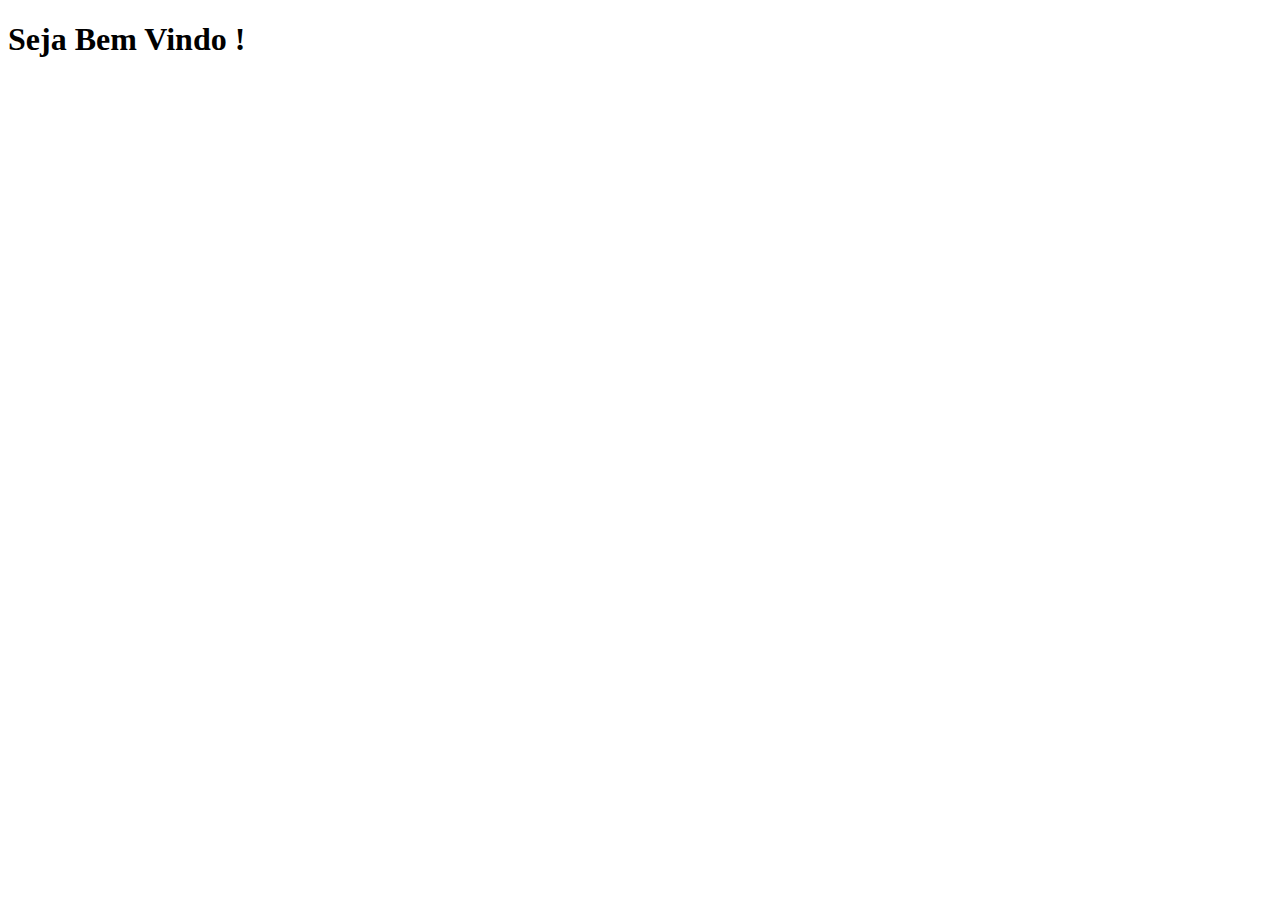
==== index.html @ 4128bd49 "Começando trabalhando com html" ====
<!DOCTYPE html>
<html lang="pt-br">
<head>
    <meta charset="UTF-8">
    <meta http-equiv="X-UA-Compatible" content="IE=edge">
    <meta name="viewport" content="width=device-width, initial-scale=1.0">
    <title>DH - Amor de Papel </title>
</head>
<body>
    <h1>Seja Bem Vindo ! </h1>
</body>
</html>
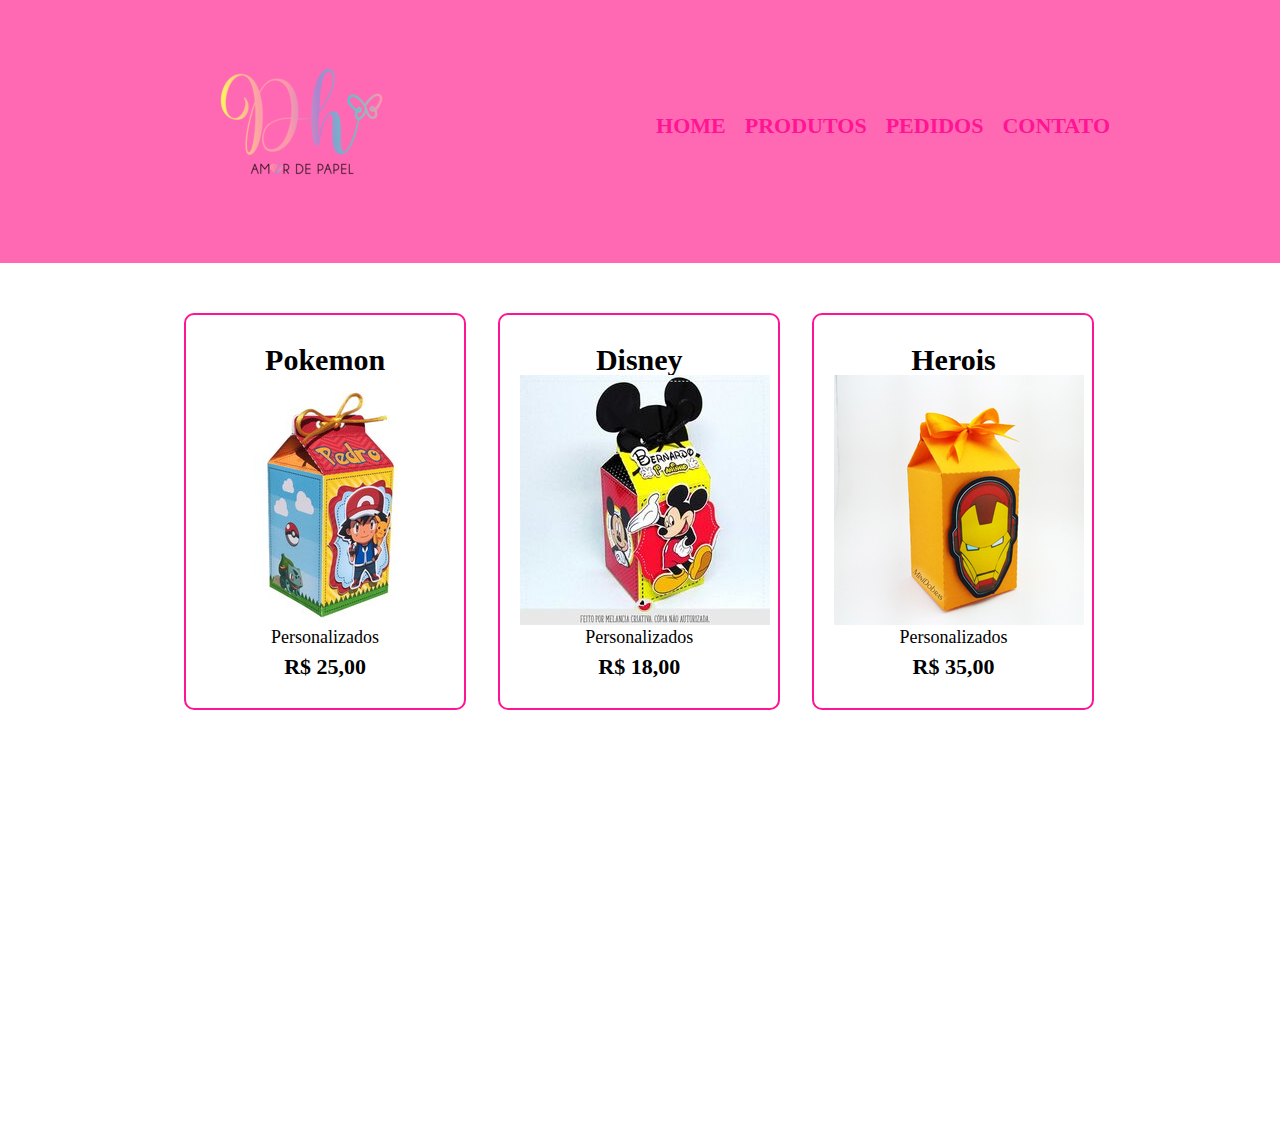
==== commit 12625646: "Criando Repositorio do Site DH Amor de Papel" ====
--- a/index.html
+++ b/index.html
@@ -1,12 +1,54 @@
 <!DOCTYPE html>
-<html lang="pt-br">
-<head>
-    <meta charset="UTF-8">
-    <meta http-equiv="X-UA-Compatible" content="IE=edge">
-    <meta name="viewport" content="width=device-width, initial-scale=1.0">
-    <title>DH - Amor de Papel </title>
-</head>
-<body>
-    <h1>Seja Bem Vindo ! </h1>
-</body>
+<html>
+	<head>
+		<meta charset="UTF-8">
+		<title>DH - Amor de Papel  </title>
+
+		<link rel="stylesheet" href="reset.css">
+		<link rel="stylesheet" href="produtos.css">
+	</head>
+	<body>
+		<header>
+			<div class="caixa">
+				<h1><img src="dh3.png"></h1>
+
+				<nav>
+					<ul>
+						<li><a href="index.html">Home</a></li>
+						<li><a href="index.html">Produtos</a></li>
+						<li><a href="index.html">Pedidos</a></li>
+						<li><a href="index.html">Contato</a></li>
+					</ul>
+				</nav>
+			</div>
+		</header>
+
+		<main>
+			<ul class="produtos">
+				<li>
+					<h2>Pokemon</h2>
+					<img src="pokemon.jpg">
+					<p class="produto-descricao">Personalizados</p>
+					<p class="produto-preco">R$ 25,00</p>
+				</li>
+				<li>
+					<h2>Disney</h2>
+					<img src="mickey.jpg">
+					<p class="produto-descricao">Personalizados </p>
+					<p class="produto-preco">R$ 18,00</p>
+				</li>
+				<li>
+					<h2>Herois</h2>
+					<img src="ironman.jpg">
+					<p class="produto-descricao">Personalizados</p>
+					<p class="produto-preco">R$ 35,00</p>
+				</li>
+			</ul>
+		</main>
+
+		<footer>
+			<img src="logo-branco.png">
+			<p class="copyright">&copy; Desenvolvido por Rafael Santos </p>
+		</footer>
+	</body>
 </html>--- a/produtos.css
+++ b/produtos.css
@@ -0,0 +1,94 @@
+header {
+	background: hotpink;
+	padding: 5px 0;
+}
+
+.caixa {
+	position: relative;
+	width: 940px;
+	margin: 0 auto;
+}
+
+nav {
+	position: absolute;
+	top: 110px;
+	right: 0;
+}
+
+nav li {
+	display: inline;
+	margin: 0 0 0 15px;
+}
+
+nav a {
+	text-transform: uppercase;
+	color: deeppink;
+	font-weight: bold;
+	font-size: 22px;
+	text-decoration: none;
+}
+
+nav a:hover {
+	color: white;
+	
+}
+
+.produtos {
+	width: 940px;
+	margin: 0 auto;
+	padding: 50px 0;
+}
+
+.produtos li {
+	
+	display: inline-block;
+	text-align: center;
+	width: 30%;
+	vertical-align: top;
+	margin: 0 1.5%;
+	padding: 30px 20px;
+	box-sizing: border-box;
+	border: 2px solid deeppink;
+	border-radius: 10px;
+}
+
+.produtos li:hover {
+	border-color: steelblue;
+	box-sizing: border-box;
+}
+
+.produtos li:active {
+	border-color: blue;	
+}
+
+.produtos li:hover h2 {
+	color: steelblue;
+	font-size: 34px;
+}
+
+.produtos h2 {
+	font-size: 30px;
+	font-weight: bold;
+}
+
+.produto-descricao {
+	font-size: 18px;
+}
+
+.produto-preco {
+	font-size: 22px;
+	font-weight: bold;
+	margin-top: 10px;
+}
+
+footer {
+	text-align: center;
+	background: url("bg.jpg");
+	padding: 40px 0;
+}
+
+.copyright {
+	color: #FFFFFF;
+	font-size: 13px;
+	margin: 20px 0 0;
+}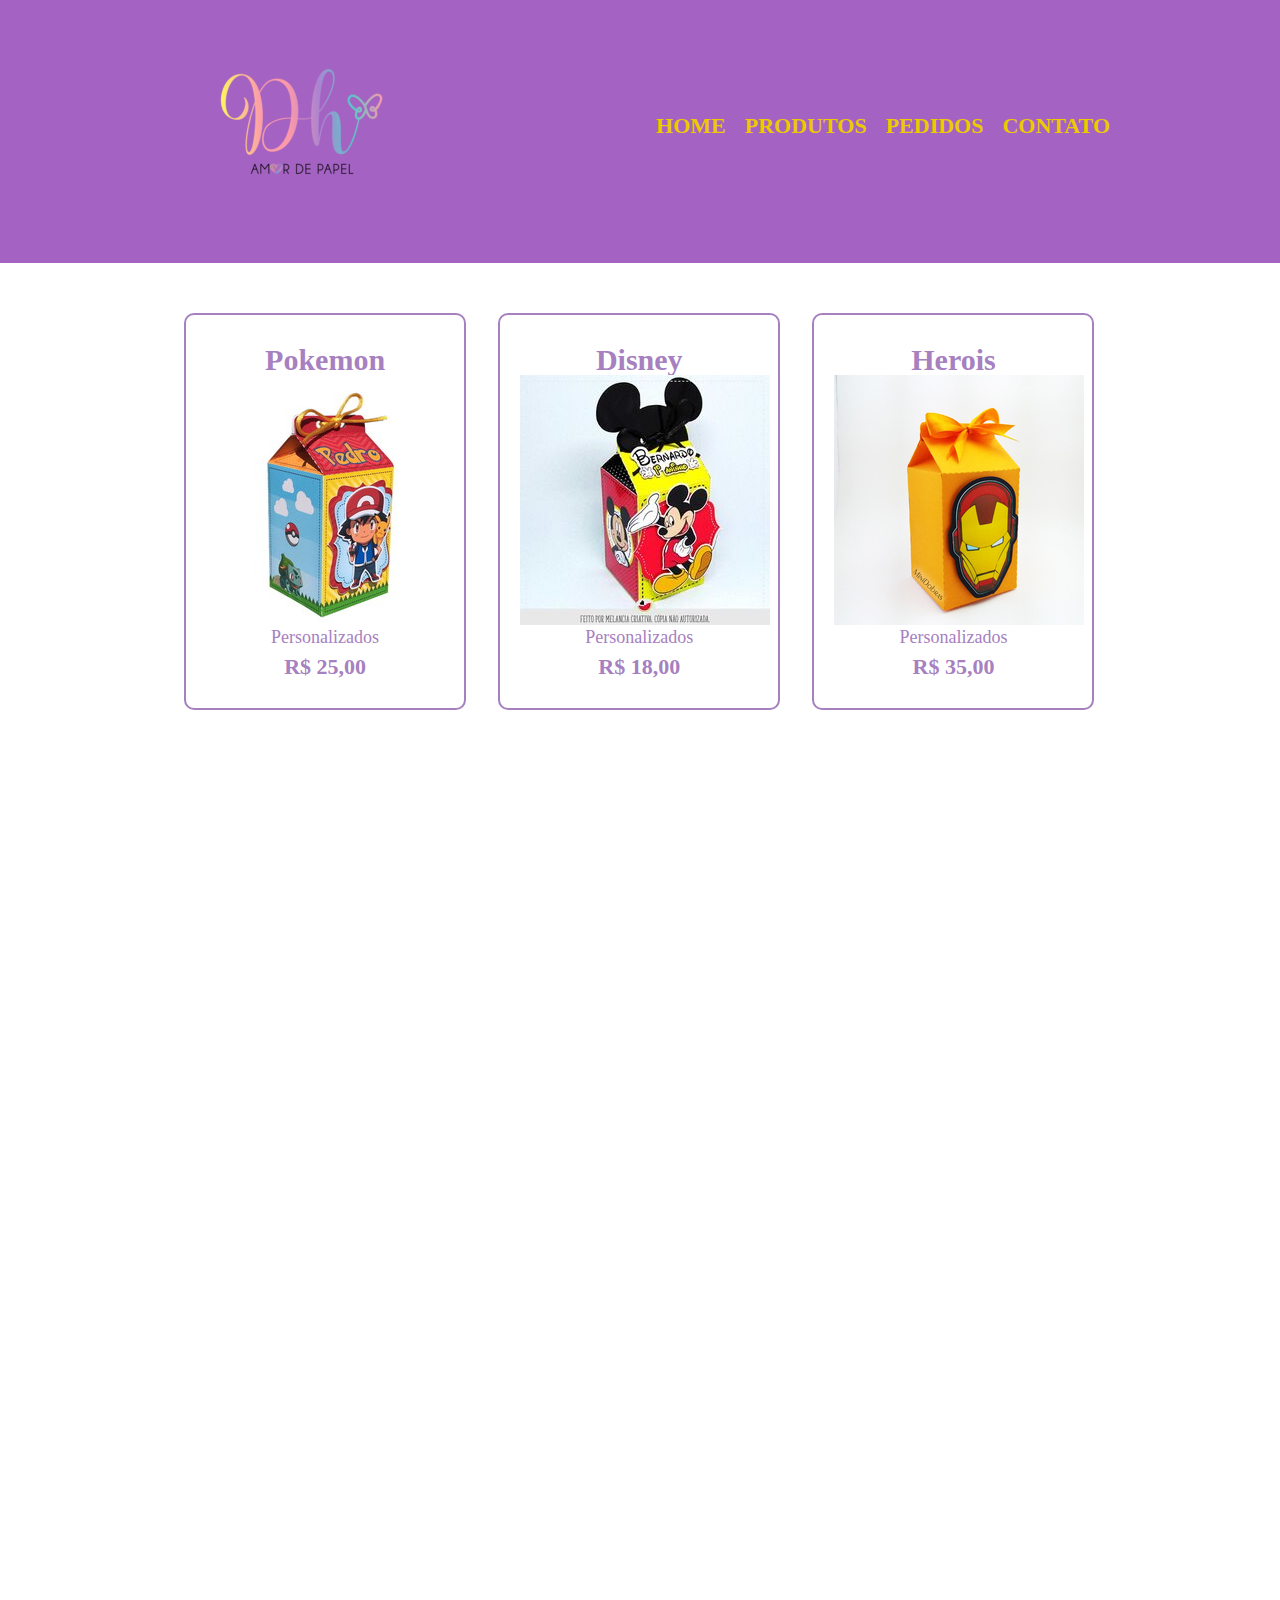
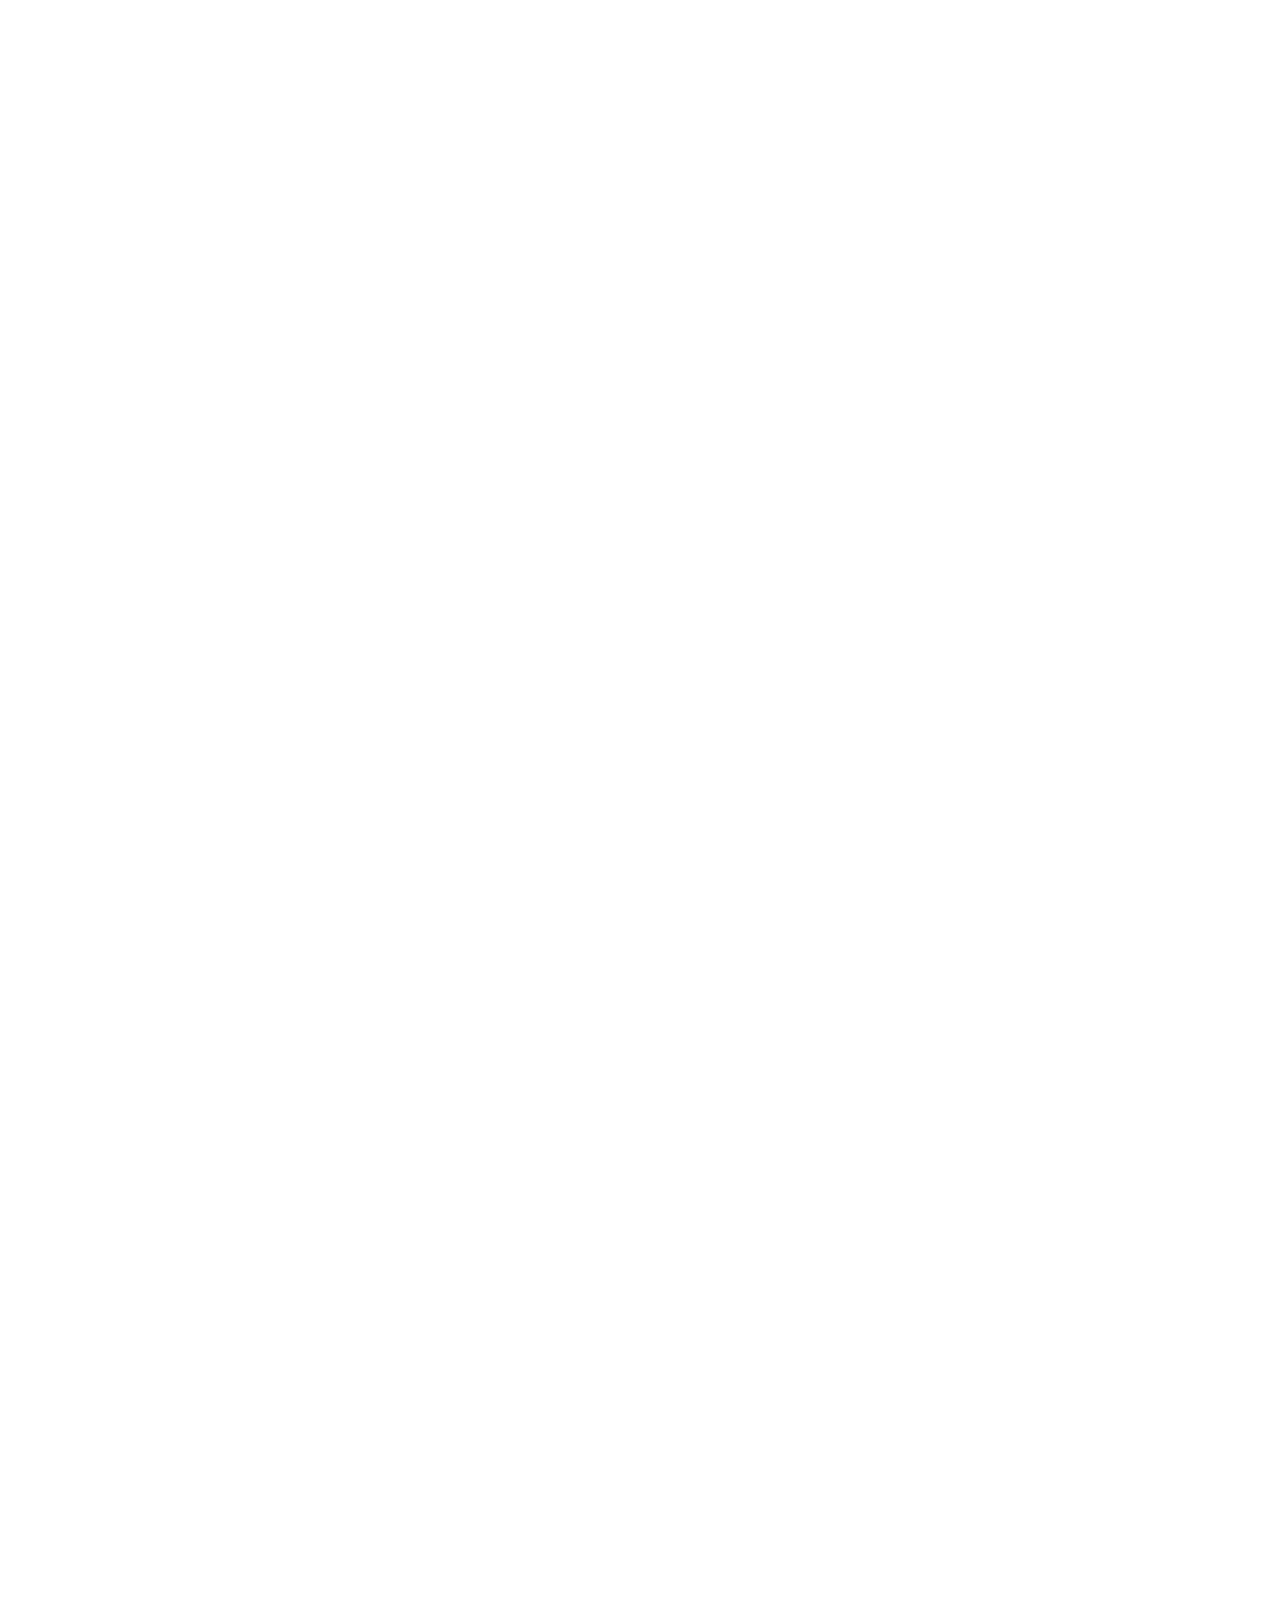
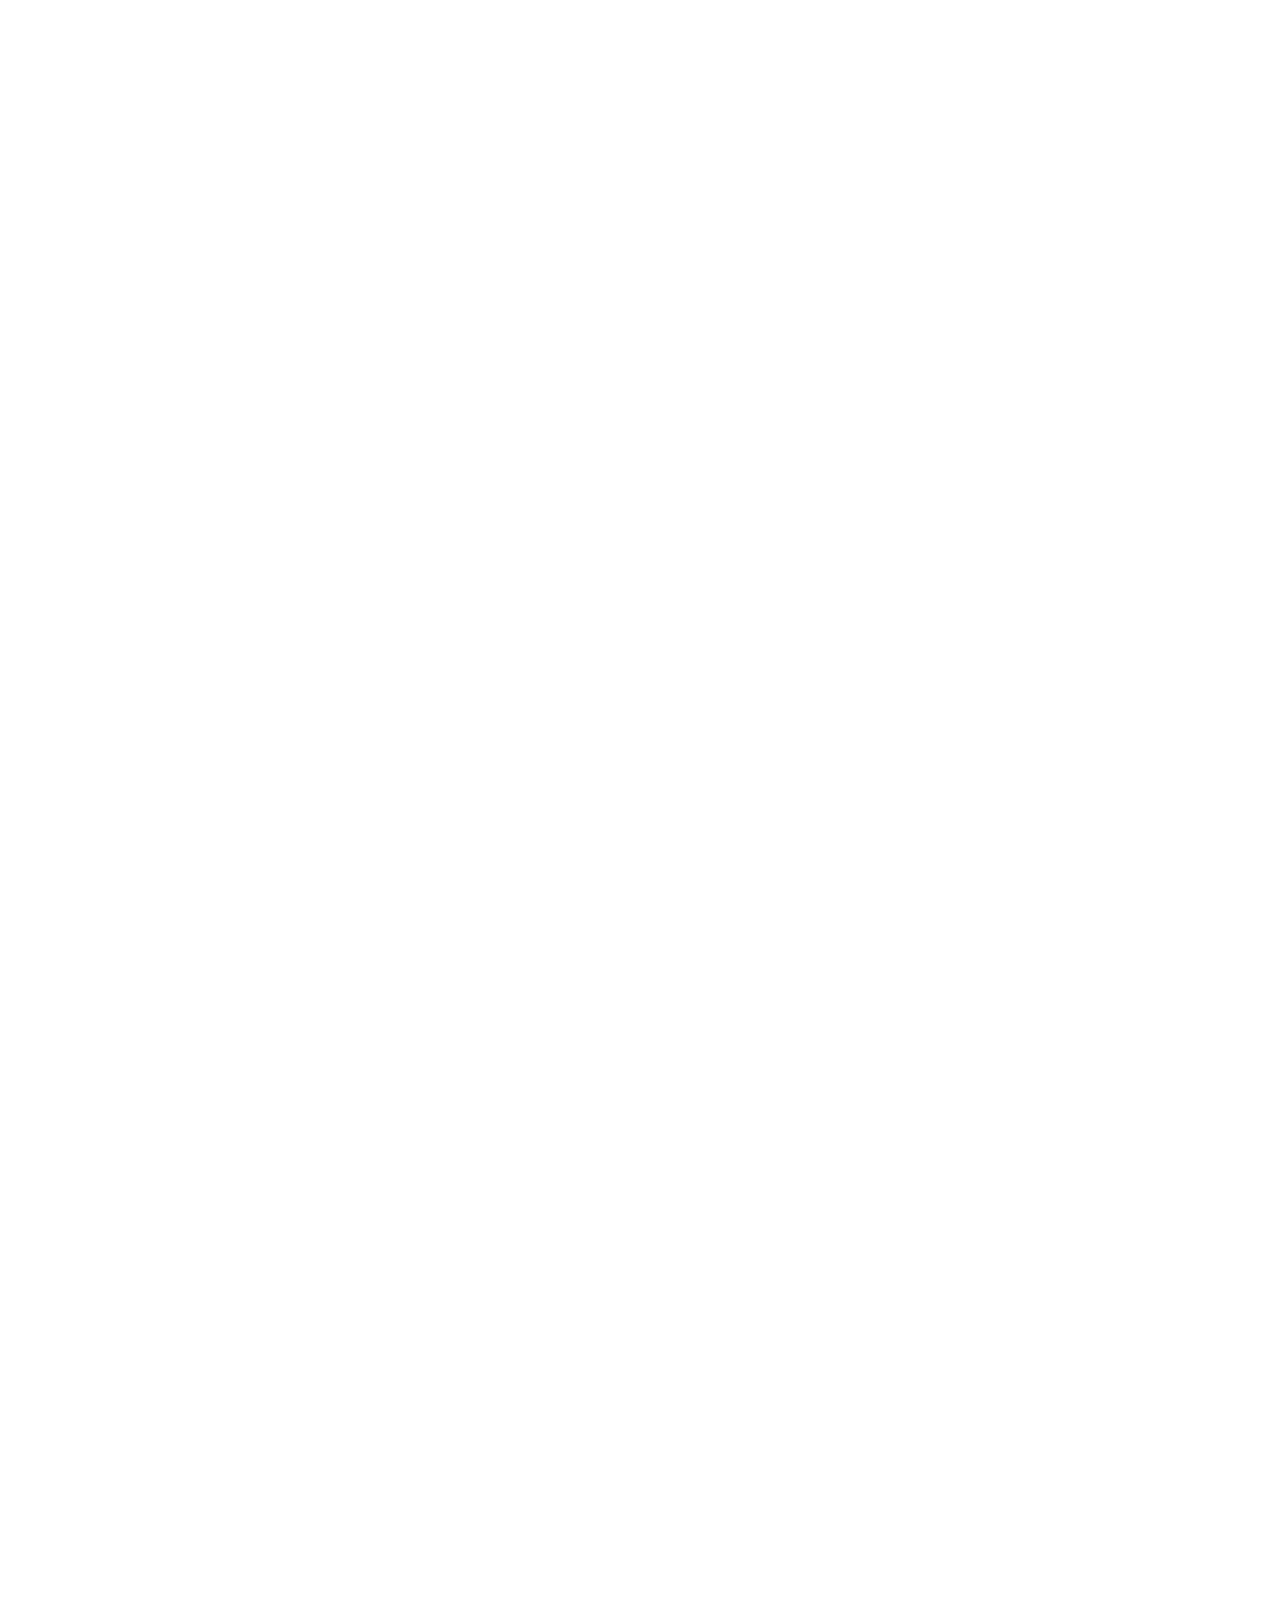
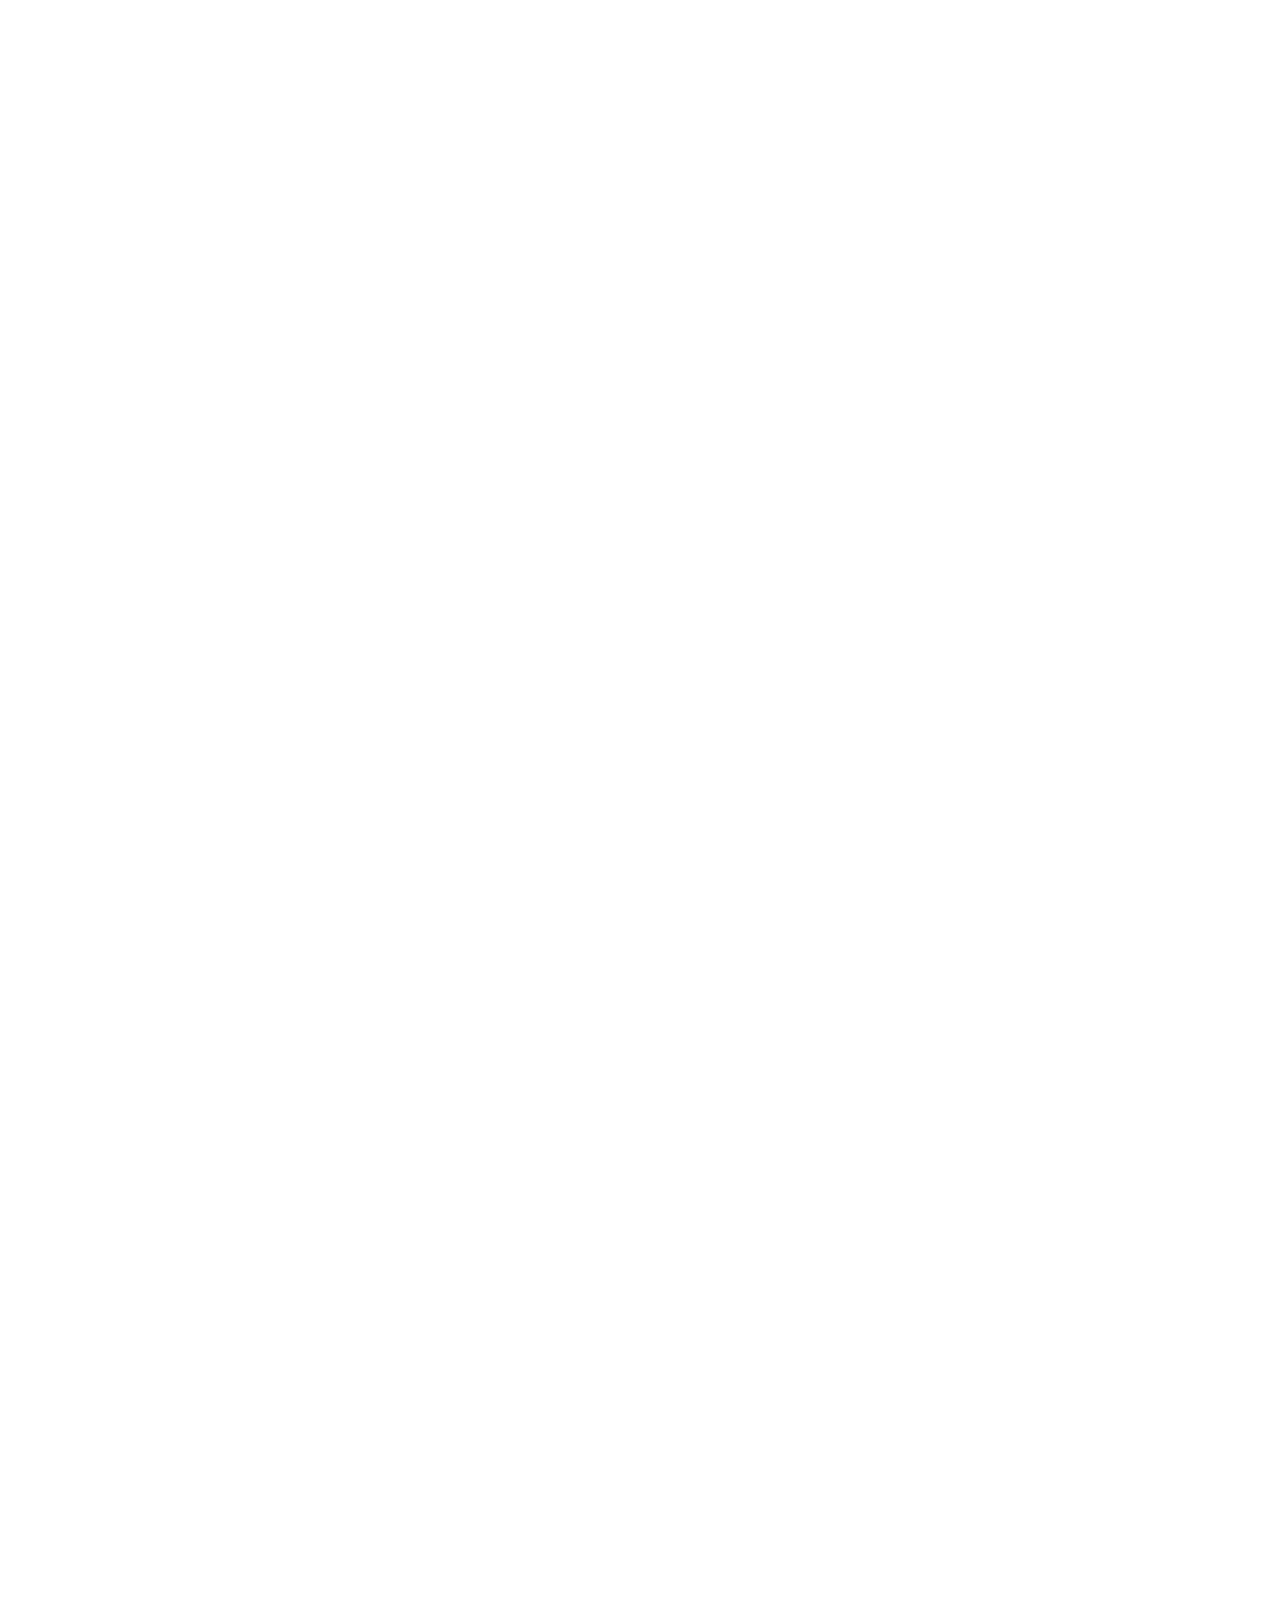
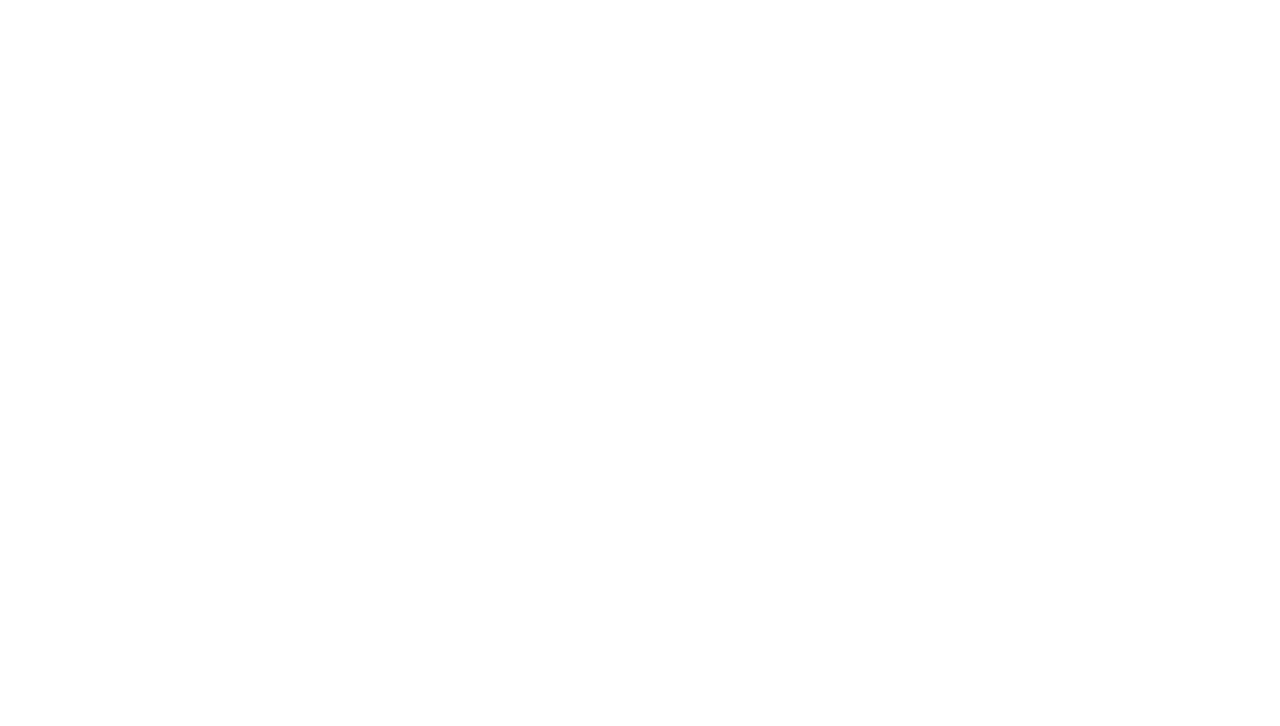
==== commit cf543458: "Alterações nas Cores" ====
--- a/index.html
+++ b/index.html
@@ -26,19 +26,19 @@
 		<main>
 			<ul class="produtos">
 				<li>
-					<h2>Pokemon</h2>
+					<h2 class="produto-titulo">Pokemon</h2>
 					<img src="pokemon.jpg">
 					<p class="produto-descricao">Personalizados</p>
 					<p class="produto-preco">R$ 25,00</p>
 				</li>
 				<li>
-					<h2>Disney</h2>
+					<h2 class="produto-titulo">Disney</h2>
 					<img src="mickey.jpg">
 					<p class="produto-descricao">Personalizados </p>
 					<p class="produto-preco">R$ 18,00</p>
 				</li>
 				<li>
-					<h2>Herois</h2>
+					<h2 class="produto-titulo">Herois</h2>
 					<img src="ironman.jpg">
 					<p class="produto-descricao">Personalizados</p>
 					<p class="produto-preco">R$ 35,00</p>
@@ -47,7 +47,7 @@
 		</main>
 
 		<footer>
-			<img src="logo-branco.png">
+			<img src="bg.jpg">
 			<p class="copyright">&copy; Desenvolvido por Rafael Santos </p>
 		</footer>
 	</body>
--- a/produtos.css
+++ b/produtos.css
@@ -1,5 +1,5 @@
 header {
-	background: hotpink;
+	background: #A463C2;
 	padding: 5px 0;
 }
 
@@ -22,14 +22,14 @@
 
 nav a {
 	text-transform: uppercase;
-	color: deeppink;
+	color: #EDC900;
 	font-weight: bold;
 	font-size: 22px;
 	text-decoration: none;
 }
 
 nav a:hover {
-	color: white;
+	color: #DEA509;
 	
 }
 
@@ -48,34 +48,40 @@
 	margin: 0 1.5%;
 	padding: 30px 20px;
 	box-sizing: border-box;
-	border: 2px solid deeppink;
+	border: 2px solid #A680BF;
 	border-radius: 10px;
 }
 
 .produtos li:hover {
-	border-color: steelblue;
+	border-color: #5F3075;
 	box-sizing: border-box;
 }
 
 .produtos li:active {
-	border-color: blue;	
+	border-color: #C49E51;	
 }
 
 .produtos li:hover h2 {
-	color: steelblue;
+	color: #5F3075;
 	font-size: 34px;
+	font-weight: bold;
 }
 
 .produtos h2 {
 	font-size: 30px;
 	font-weight: bold;
 }
+.produto-titulo {
+	color: #A680BF;
+}
 
 .produto-descricao {
+	color: #A680BF;
 	font-size: 18px;
 }
 
 .produto-preco {
+	color: #A680BF;
 	font-size: 22px;
 	font-weight: bold;
 	margin-top: 10px;
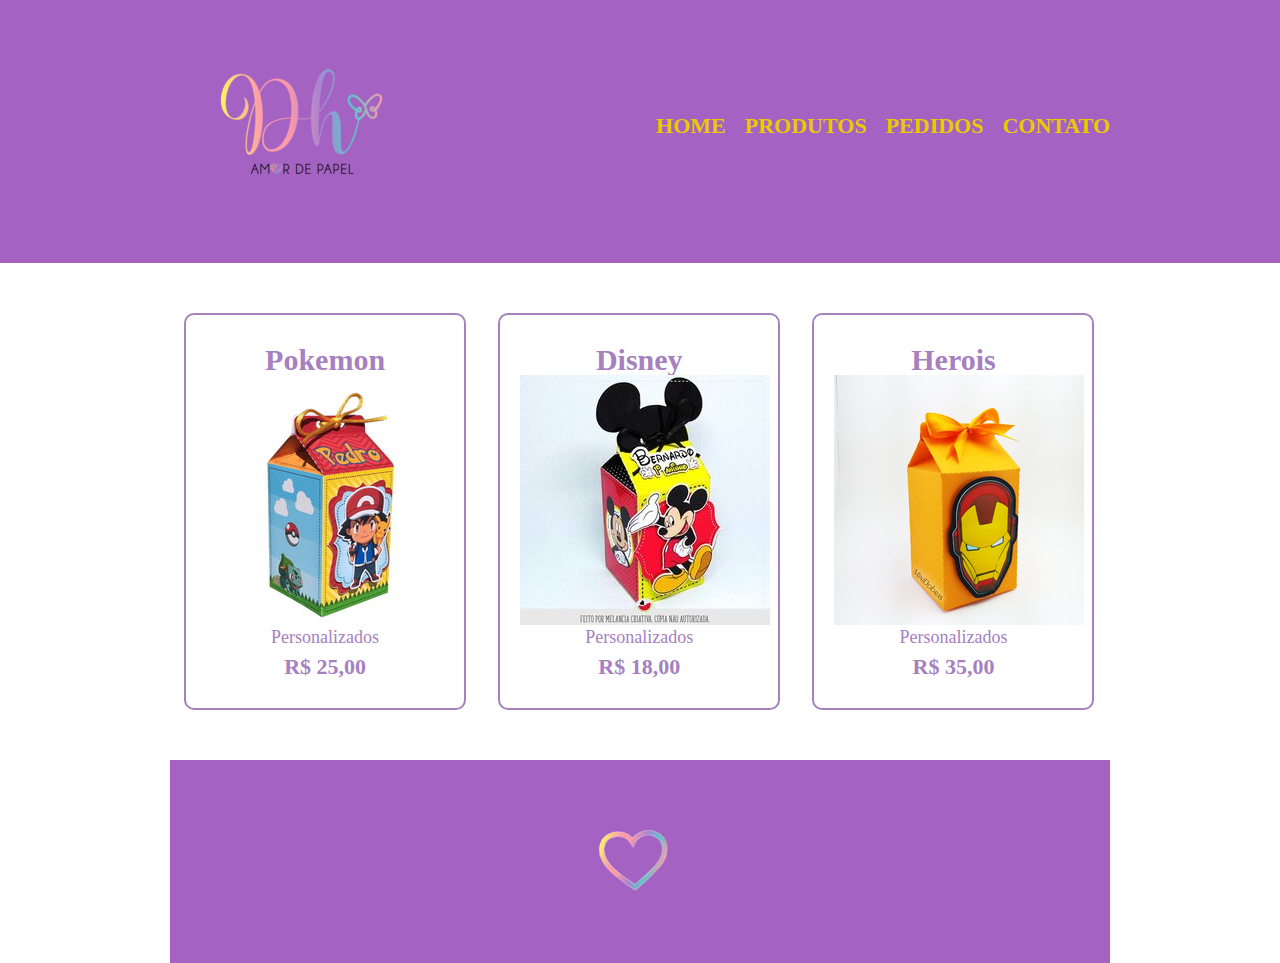
==== commit 8f237ec4: "Alterações de Cores" ====
--- a/index.html
+++ b/index.html
@@ -47,8 +47,7 @@
 		</main>
 
 		<footer>
-			<img src="bg.jpg">
-			<p class="copyright">&copy; Desenvolvido por Rafael Santos </p>
+				<img src="bg3_semfundo.png">
 		</footer>
 	</body>
 </html>--- a/produtos.css
+++ b/produtos.css
@@ -89,12 +89,8 @@
 
 footer {
 	text-align: center;
-	background: url("bg.jpg");
-	padding: 40px 0;
+	background: #A463C2;
+	width: 940px;
+	margin: 0 auto;
 }
 
-.copyright {
-	color: #FFFFFF;
-	font-size: 13px;
-	margin: 20px 0 0;
-}